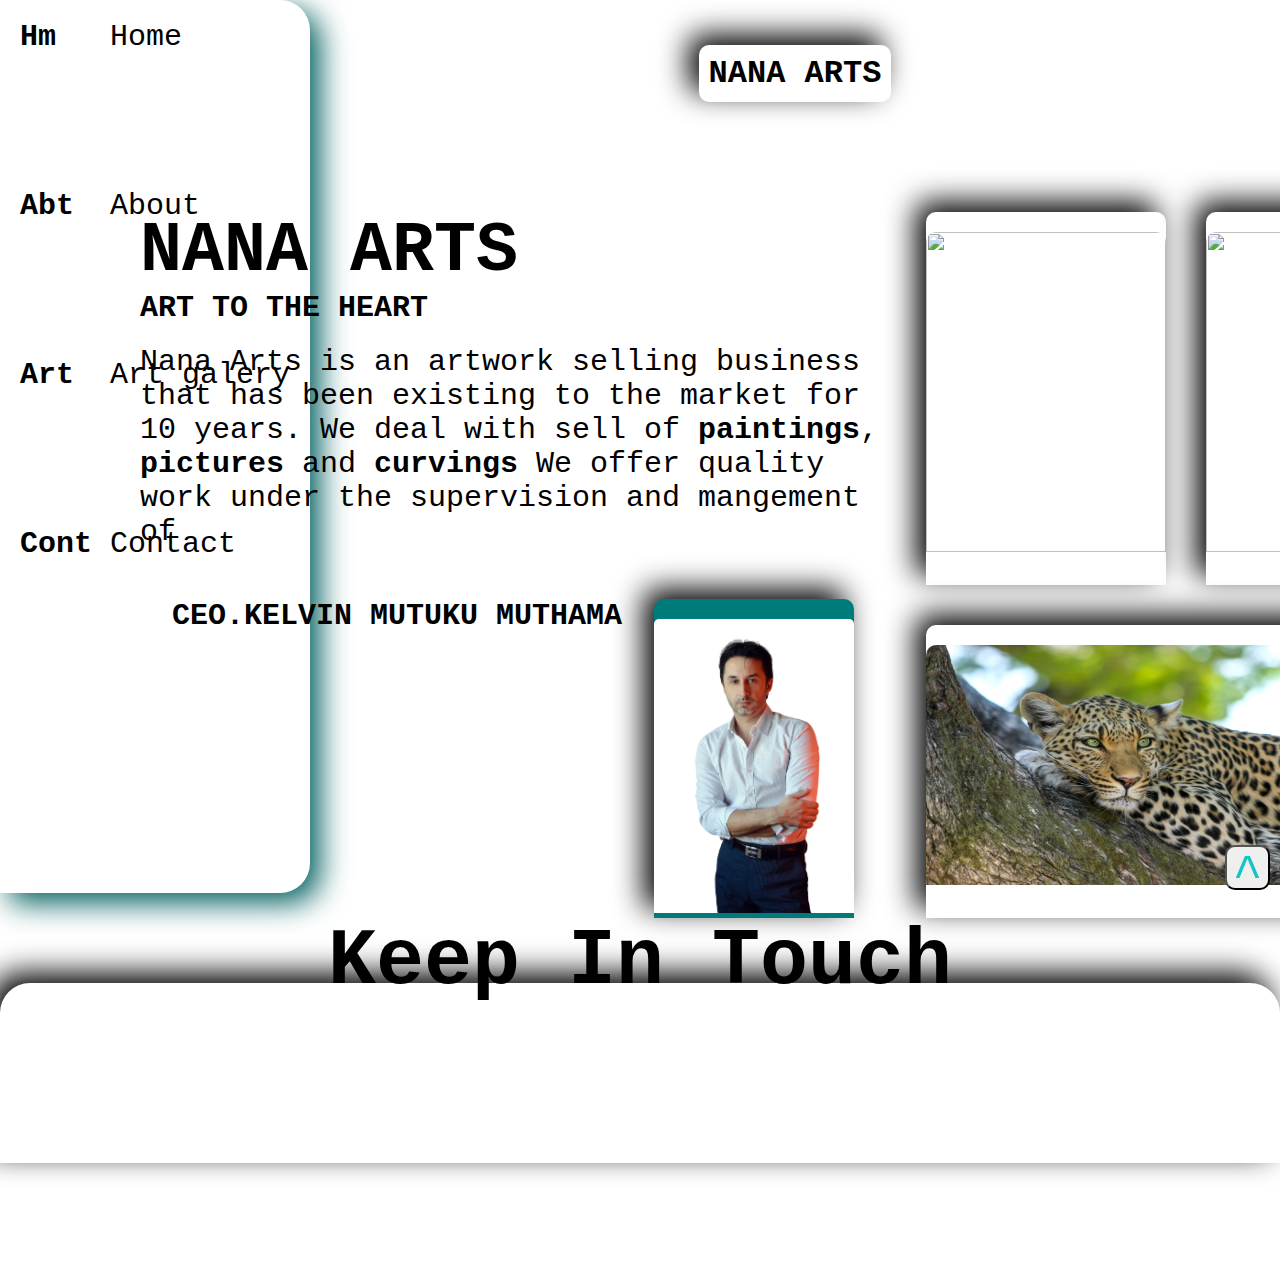
==== index.html @ 87725ecd "Add files via upload" ====
<!DOCTYPE html>
<html lang="en">

<head>
    <meta charset="UTF-8">
    <meta name="viewport" content="width=device-width, initial-scale=1.0">
    <title>Document</title>
    <link rel="stylesheet" href="index.css">
</head>

<body>
    <main>
        <header>
            <div class="header" id="header">
                <h1>NANA ARTS</h1>
            </div>
        </header>
        <aside>
            <ul>
                <li>
                    <h1>Hm</h1>
                </li>
                <li>
                    <H1>Abt</H1>
                </li>
                <li>
                    <H1>Art</H1>
                </li>
                <li>
                    <h1>Cont</h1>
                </li>
            </ul>
            <ul>
                <li><a href="index.html">Home</a></li>
                <li><a href="#">About</a></li>
                <li><a href="art.html"> Art galery</a></li>
                <li><a href="#contact">Contact</a></li>
            </ul>
        </aside>
        <article>
            <div class="desc">
                <div class="info">
                    <div class="doc">
                        <h1>NANA ARTS</h1>
                        <H3>ART TO THE HEART</H3>
                        <P>Nana Arts is an artwork selling business that has been existing to the market for 10 years.
                            We deal with sell of <b>paintings</b>, <b>pictures</b> and <b>curvings</b> We offer quality
                            work under the supervision and mangement of</P>
                        </div>
                        <div class="ceo">
                            <h3>CEO.KELVIN MUTUKU MUTHAMA</h3>
                            <div class="img"><img src="man-5987532-Photoroom.png-Photoroom.png" alt="" width="200vh"></div>
                        </div>
                </div>
                <div class="container-four">
                    <div class="card">
                        <div class="img"><img
                                src="vecteezy_some-colorful-stones-are-displayed-dark-navy-and-yellow-ai_28289077.jpg"
                                alt="" width="240px" height="320px"></div>
                    </div>
                    <div class="card">
                        <div class="img"><img src="vecteezy_colorful-stones-background_14012639.jpeg" alt=""
                                width="240px" height="320px"></div>
                    </div>
                    <div class="card">
                        <div class="img"><img
                                src="leopard-515509.jpg"
                                alt="" width="420px" height="240px"></div>
                    </div>
                </div>
            </div>
        </article>
        <footer>
            <div class="contact" id="contact">
                <h1>Keep In Touch</h1>
                <div class="all">
                    <ul>
                        <li><a href="mailto:muthamakelinmutukumuthama@gmail.com">E-mail</a></li>
                        <li><a href="https://wa.me/+254789813147">Whatsapp</a></li>
                        <li><a href="https://twitter.com/@Mu1Kelvinmutuku">Twitter</a></li>
                        <li><a href="https://t.me/@Tush909">Telegram</a></li>
                        <li><a href="https://www.tiktok.com/@kelvinmutukumutha">Tiktok</a></li>
                    </ul>
                    <div class="friends">
                        <h3>In partnership with</h3>
                        <a href="https://taught90.github.io/musique/">Imani musique</a>
                    </div>
                </div>
        </footer>
        <button><a href="#header">^</a></button>
    </main>
</body>

</html>
---- index.css ----
*{
    padding: 0;
    margin: 0;
    font-family:'Courier New', Courier, monospace;
}
main{
    display: grid;
    grid-template-areas: 
    "side head head"
    "side content content"
    "foot foot foot";
    grid-template-columns: auto 1fr 1fr;
    grid-template-rows: 1fr auto 1fr;
}


header{
    grid-area: head;
    display: flex;
    align-items: center;
    justify-content: center;
}
.header{
    margin-top: 5vh;
    margin-bottom: 10vh;
    border-radius: 10px;
    padding: 10px;
    box-shadow: -10px -10px 30px ;
    transition: all 1s linear;
}
.header:hover{
    box-shadow:inset -5px -5px 70px #004242;
    cursor: pointer;
    color: aqua;
    padding: 15px;
}

aside{
    display: flex;
    justify-content: space-between;
    grid-area: side;
    width: 8vh;
    padding: 20px;
    margin-bottom: 10vh;
    border-radius: 0 30px  30px 0;
    box-shadow: 10px 10px 30px ;
    transition: all 1.5s linear;
}
aside:hover{
    box-shadow: 10px 10px 30px #005e5e;
    width: 30vh;
}
aside:hover ul li a{
    opacity: 1;
}
aside ul{
    font-size: 30px;
    list-style: none;
}
aside ul li h1{
    font-size: 30px;
}
aside ul li{
    margin-bottom: 15vh;
}
aside ul li a{
    text-decoration: none;
    font-weight: 200;
    color: black;
    opacity: 0;
    transition: all .5s linear;
}
aside ul li a:hover{
    box-shadow: -10px -10px 30px #007b7b;
    border-radius: 5px;
    padding: 5px;
}
article{
    grid-area: content;
    display: flex;
    flex-direction: column;
    align-items: center;
    justify-content: center;
}
.container{
    box-shadow: -10px -10px 30px ;
    border-radius: 30px;
    margin-bottom: 10vh;
    transition: all 1s linear;
}
.container h2{
    margin-left: 20px;
}
.container .content{
    display: flex;
    align-items: center;
    justify-content: center;
    padding: 20px 0 20px 0;
    gap: .5rem;
}
.container:hover{
    box-shadow: -10px -10px 30px #005e5e;
}
.container .content .img{
    transition: all 1s ease-in-out;
}
.img + .img{
    margin-left: -10%;
}
.container .content .img img{
    border-radius: 15px;
}
.container .content .img:hover{
    z-index: 1;
    transform: rotate(-5deg);
    cursor: pointer;
}
.container .content .img:hover ~ .img{
    translate: 3rem;
}

.container-two{
    box-shadow: -10px -10px 70px ;
    border-radius: 30px;
    margin-bottom: 10vh;
    min-height: 40vh;
    transition: all 1s linear;
}
.container-two:hover{
    box-shadow: -10px -10px 30px #005e5e;
}
.container-two:hover .content-two{
    translate: 20px;
    scale: .9;
}
.container-two h2{
    margin-left: 20px;
}
.container-two .content-two{
    display: flex;
    align-items: center;
    justify-content: center;
    flex-wrap: wrap;
    padding-top: 20px 0 20px 0;
    transition: all 1s linear;
}
.container-two .content-two .img{
    margin: 10px;
    transition: all 1s ease-in-out;
    transition-delay: 1s;
}
.container-two .content-two .img img{
    border-radius: 10px;
    filter: drop-shadow(-2px -2px 10px);
}
.container-two .content-two .img:hover ~ .img.img{
    translate: -16.2rem;
    z-index: -1;
    cursor: pointer;
    opacity: 0;
}

.container-three{
    display: flex;
    flex-wrap: wrap;
    margin-bottom: 10vh;
}
.container-three .card{
    margin: 20px;
    padding-top: 20px;
    border-radius: 10px 10px 0 0;
    box-shadow: -10px -10px 30px ;
    transition: all 1s linear;
}
.container-three .card:hover{
    box-shadow: -10px -10px 30px #005e5e;
}
.container-three .card .img img{
    transition: all 1s linear;
    border-radius: 10px 10px 0 0;
}
.container-three .card .img{
    overflow: hidden;
}
.container-three .card:hover .img img{
    scale: 1.2;
    filter:opacity(75%);
    cursor: pointer;
}

footer{
    grid-area: foot;
    height: 20vh;
    display: flex;
    align-items: center;
    justify-content: center;
    border-radius:30px 30px 0 0;
    box-shadow: -10px -10px 30px ;
    transition: all 1s linear;
}
footer:hover{
    height:25vh;
    box-shadow: -10px -10px 30px #005e5e;
}
footer:hover .contact .all{
    opacity: 1;
}
footer:hover .contact h1{
    font-size: 50px;
    margin-top: 5vh;
}
footer .contact{
    display: flex;
    flex-direction: column;
}
footer .contact h1{
    margin-top: 5vh;
    font-size: 80px;
    text-align: center;
    transition: all 1s linear;
}
footer .contact .all{
    opacity: 0;
    display: flex;
    justify-content: space-between;
    font-size: 30px;
    transition: all 1s linear;
}
footer .contact .all ul{
    display: flex;
    margin-right: 10vh;
}
footer .contact .all ul li{
    margin: 30px;
    list-style: none;
}
footer .contact .all ul li a{
    text-decoration: none;
    color: black;
    transition: all .5s linear;
}
footer .contact .all ul li a:hover{
    box-shadow: -10px -10px 30px #005e5e;
    border-radius: 5px;
    padding: 5px;
}
footer .contact .all .friends{
    display: flex;
    flex-direction: column;
    justify-content: center;
    margin: 30px 20vh;
}
footer .contact .all .friends a{
    margin-top: 20px;
    text-decoration: none;
    transition: all .5s linear;
}
footer .contact .all .friends a:hover{
    box-shadow: -10px -10px 30px #005e5e;
    border-radius: 5px;
    padding: 5px;
}
button{
    position: fixed;
    bottom: 10px;
    right: 10px;
    height: 45px;
    width: 45px;
    border-radius: 10px;
}
button a{
    text-decoration: none;
    font-size: 50px;
    color: rgb(20, 197, 197);
}
button:hover{
    transition: all .5s linear;
    background: gray;
}



article .desc{
    width: 150vh;
    display: flex;
    justify-content: space-between;
    margin-bottom: 5vh;
}
article .desc .info{

    width: 150vh;
    display: flex;
    flex-direction: column;
    padding: 20px;
}
article .desc .info .doc h1{
    font-size: 70px;
}
article .desc .info .doc h3{
    margin-bottom: 20px;
    font-size: 30px;
}
article .desc .info .doc p{
    font-size: 30px;
    margin-bottom: 50px;
}
article .desc .info .ceo{
    display: flex;
    justify-content: space-evenly;
}
article .desc .info .ceo h3{
    font-size: 30px;
}
article .desc .info .ceo .img{
    background: #007b7b;
    padding-top: 20px;
    box-shadow: -10px -10px 30px ;
    border-radius: 10px 10px 0 0;
}
article .desc .info .ceo .img img{
    background: #fff;
    border-radius: 5px 5px 0 0;
}


article .desc .container-four{
    display: flex;
    flex-wrap: wrap;
    animation: animate .8s ease-out;

}
@keyframes animate {
    0%{
        transform: translate(520px);
    }
}
.container-four .card{
    margin: 20px;
    padding-top: 20px;
    border-radius: 10px 10px 0 0;
    box-shadow: -10px -10px 30px ;
    transition: all 1s linear;
}
.container-four .card:hover{
    box-shadow: -10px -10px 30px #005e5e;
}
.container-four .card .img img{
    transition: all 1s linear;
    border-radius: 10px 10px 0 0;
}
.container-four .card .img{
    overflow: hidden;
}
.container-four .card:hover .img img{
    scale: 1.2;
    filter:opacity(75%);
    cursor: pointer;
}

@media screen and (max-width:1024px) {
    main{
        grid-template-areas: 
        "head"
        "side"
        "content"
        "foot";
        grid-template-rows: .5fr auto auto .5fr ;
        grid-template-columns: 1fr;
    }
    article{
        display: flex;
        flex-direction: column;
    }
    article .desc{
        display: flex;
        flex-direction: column;
        width: auto;
    }
    article .desc .info{

        width: auto;
        display: flex;
        flex-direction: column;
        padding: 20px;
    }
    aside{
        display: flex;
        flex-direction: column;
        align-items: center;
        padding: 20px;
        width: auto;
        height: 50px;
        border-radius: 30px ;
        box-shadow: -10px -10px 30px ;
        transition: all 1s linear;
    }
    aside:hover{
        box-shadow: 10px 10px 30px #005e5e;
        border-radius:0 0 30px 30px ;
        height: 20vh;
        width: auto;
    }
    aside ul{
        font-size: 20px;
        display: flex;
        transition: all 1.5s linear;

    }
    aside ul li{
        margin: 30px;
    }
    aside ul li{
        margin-bottom: 2vh;
    }
    article .desc .info .ceo .img img{
        height: 420px;
        width: 280px;
    }

    .container-four {
        align-items: center;
    }
    .container-four .card .img img{
        height: 420px;
        width: 280px;
    }
    .container-four .card:nth-child(3) .img img{
        width: 420px;
        height: 280px;
    }
    footer:hover{
        height:30vh;
    }
    footer .contact h1{
        margin-top: 70px;
        font-size: 50px;
    }
    footer:hover .contact h1{
        font-size: 30px;
        margin-top: 5vh;
    }
    footer .contact .all{
        font-size: 20px;
        
    }
    footer .contact .all ul{
        margin: 0;
        margin-bottom: 20px;
    }
    footer .contact .all ul li{
        margin: 10px;
    }
    footer .contact .all .friends{
        font-size: 20px;
        margin: 0;
        margin-top: 10px;
    }
}
@media screen and (max-width:800px){
    footer:hover{
        height:30vh;
    }
    footer .contact h1{
        margin-top: 70px;
        font-size: 50px;
    }
    footer:hover .contact h1{
        font-size: 30px;
        margin-top: 5vh;
    }
    footer .contact .all{
        font-size: 20px;
        display: flex;
        flex-direction: column;
        align-items: center;
    }
    footer .contact .all ul{
        margin: 0;
        margin-bottom: 20px;
    }
    footer .contact .all ul li{
        margin: 10px;
    }
    footer .contact .all .friends{
        font-size: 20px;
        margin: 0;
    }
    footer .contact .all .friends a{
        text-align: center;
    }
}
@media screen and (max-width:800px){
    .container-four .card .img img{
        height: 220px;
        width: 140px;
    }
    .container-four .card:nth-child(3) .img img{
        width: 320px;
        height: 180px;
    }
    article .desc .info .ceo .img img{
        height: 220px;
        width: 140px;
    }
    article .desc .info .doc h1{
        font-size: 50px;
    }
    article .desc .info .doc h3{
        margin-bottom: 20px;
        font-size: 20px;
    }
    article .desc .info .doc p{
        font-size: 20px;
        margin-bottom: 50px;
    }
}
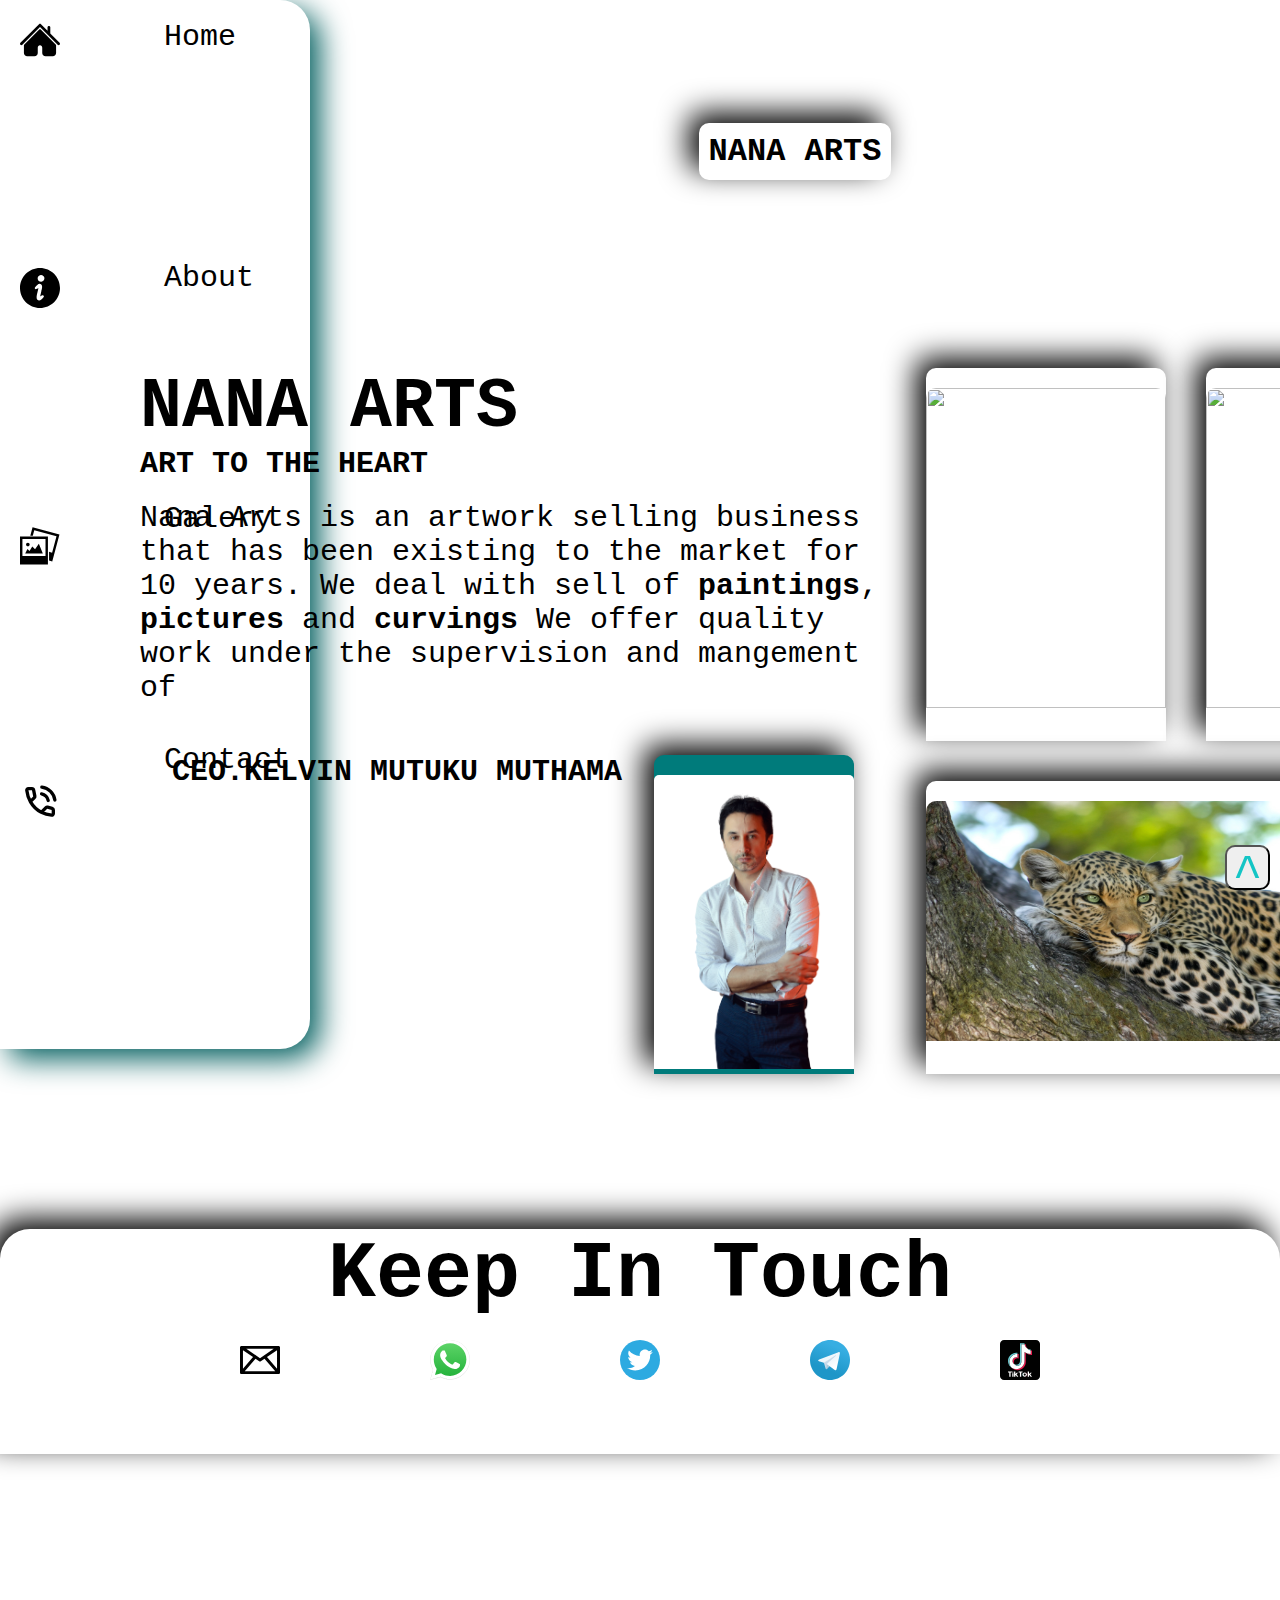
==== commit 9bbd911b: "Add files via upload" ====
--- a/index.html
+++ b/index.html
@@ -16,24 +16,16 @@
             </div>
         </header>
         <aside>
-            <ul>
-                <li>
-                    <h1>Hm</h1>
-                </li>
-                <li>
-                    <H1>Abt</H1>
-                </li>
-                <li>
-                    <H1>Art</H1>
-                </li>
-                <li>
-                    <h1>Cont</h1>
-                </li>
+            <ul class="icons">
+                <li><img src="home-button-for-interface-svgrepo-com.svg" alt="" width="40px"></li>
+                <li><H1><img src="information-3-svgrepo-com.svg" alt="" width="40px"></H1></li>
+                <li><H1><img src="pictures1-svgrepo-com.svg" alt="" width="40px"></H1></li>
+                <li><h1><img src="phone-call-svgrepo-com.svg" alt="" width="40px"></h1></li>
             </ul>
-            <ul>
+            <ul class="buttons">
                 <li><a href="index.html">Home</a></li>
                 <li><a href="#">About</a></li>
-                <li><a href="art.html"> Art galery</a></li>
+                <li><a href="art.html"> Galery</a></li>
                 <li><a href="#contact">Contact</a></li>
             </ul>
         </aside>
@@ -73,6 +65,13 @@
         <footer>
             <div class="contact" id="contact">
                 <h1>Keep In Touch</h1>
+                <ul class="ewttt">
+                    <li><img src="email-envelope-button-svgrepo-com.svg" alt="" width="40px"></li>
+                    <li><img src="whatsapp-symbol-logo-svgrepo-com.svg" alt="" width="40px"></li>
+                    <li><img src="twitter-3-logo-svgrepo-com.svg" alt="" width="40px"></li>
+                    <li><img src="telegram-logo-svgrepo-com.svg" alt="" width="40px"></li>
+                    <li><img src="tiktok-logo-logo-svgrepo-com.svg" alt="" width="40px"></li>
+                </ul>
                 <div class="all">
                     <ul>
                         <li><a href="mailto:muthamakelinmutukumuthama@gmail.com">E-mail</a></li>
--- a/index.css
+++ b/index.css
@@ -44,33 +44,71 @@
     margin-bottom: 10vh;
     border-radius: 0 30px  30px 0;
     box-shadow: 10px 10px 30px ;
-    transition: all 1.5s linear;
+    transition: all 1s linear;
 }
 aside:hover{
     box-shadow: 10px 10px 30px #005e5e;
     width: 30vh;
 }
-aside:hover ul li a{
+aside:hover ul.buttons li a{
     opacity: 1;
 }
-aside ul{
+aside:hover ul.icons li{
+    animation: icons .5s linear;
+    animation-delay: 1s;
+}
+@keyframes icons {
+    0%{
+        transform: rotate(-10deg);
+    } 
+    12.5%{
+        transform: rotate(10deg);
+    }    
+    25%{
+        transform: rotate(-10deg);
+    }    
+    37.5%{
+        transform: rotate(10deg);
+    }    
+    50%{
+        transform: rotate(-10deg);
+    }    
+    62.5%{
+        transform: rotate(10deg);
+    }    
+    75%{
+        transform: rotate(-10deg);
+    }    
+    87.5%{
+        transform: rotate(10deg);
+    }       
+    100%{
+        transform: rotate(0deg);
+    }    
+}
+aside ul.icons{
     font-size: 30px;
     list-style: none;
 }
-aside ul li h1{
-    font-size: 30px;
-}
-aside ul li{
-    margin-bottom: 15vh;
-}
-aside ul li a{
+aside ul.icons li{
+    margin-bottom: 21vh;
+}
+aside ul.buttons{
+    font-size: 20px;
+    list-style: none;
+}
+aside ul.buttons li{
+    margin-bottom: 23vh;
+}
+aside ul.buttons li a{
     text-decoration: none;
     font-weight: 200;
     color: black;
+    font-size: 30px;
     opacity: 0;
     transition: all .5s linear;
 }
-aside ul li a:hover{
+aside ul.buttons li a:hover{
     box-shadow: -10px -10px 30px #007b7b;
     border-radius: 5px;
     padding: 5px;
@@ -190,20 +228,25 @@
 
 footer{
     grid-area: foot;
-    height: 20vh;
-    display: flex;
-    align-items: center;
-    justify-content: center;
+    margin-top: 10vh;
+    height: 25vh;
     border-radius:30px 30px 0 0;
     box-shadow: -10px -10px 30px ;
-    transition: all 1s linear;
+    transition: all .5s linear;
 }
 footer:hover{
-    height:25vh;
+    height: 30vh;
     box-shadow: -10px -10px 30px #005e5e;
 }
 footer:hover .contact .all{
     opacity: 1;
+}
+footer:hover .contact ul.ewttt{
+    transform: translate(-25%);
+}
+footer:hover .contact ul.ewttt li{
+    animation: icons .5s linear;
+    animation-delay: 1s;
 }
 footer:hover .contact h1{
     font-size: 50px;
@@ -214,10 +257,18 @@
     flex-direction: column;
 }
 footer .contact h1{
-    margin-top: 5vh;
     font-size: 80px;
     text-align: center;
     transition: all 1s linear;
+}
+footer .contact ul.ewttt{
+    display: flex;
+    list-style:none;
+    justify-content: center;
+    transition: all 1s linear;
+}
+footer ul.ewttt li{
+    margin: 20px 75px 0;
 }
 footer .contact .all{
     opacity: 0;
@@ -370,6 +421,28 @@
     article{
         display: flex;
         flex-direction: column;
+        width: auto;
+    }
+    article{
+        padding: 20px;
+    }
+    .container .content .img img{
+        width: 210px;
+        height: 400px;
+    }
+    .container .content .img:hover{
+        transform: rotate(-5deg);
+    }
+    .container .content .img:hover ~ .img{
+        translate: 1.5rem;
+    }
+    .container-two .content-two .img img{
+        width: 210px;
+        height: 400px;
+    }
+    .container-three .card .img img{
+        width: 210px;
+        height: 400px;
     }
     article .desc{
         display: flex;
@@ -377,7 +450,6 @@
         width: auto;
     }
     article .desc .info{
-
         width: auto;
         display: flex;
         flex-direction: column;
@@ -392,25 +464,29 @@
         height: 50px;
         border-radius: 30px ;
         box-shadow: -10px -10px 30px ;
-        transition: all 1s linear;
+        transition: all .5s linear;
     }
     aside:hover{
         box-shadow: 10px 10px 30px #005e5e;
         border-radius:0 0 30px 30px ;
-        height: 20vh;
+        height: 15vh;
         width: auto;
     }
-    aside ul{
+    aside ul.buttons{
+        display: flex;
+        font-size: 20px;
+    }
+    aside ul.buttons li{
+        margin: 0 40px 0;
+    }
+    aside ul.icons{
         font-size: 20px;
         display: flex;
         transition: all 1.5s linear;
-
-    }
-    aside ul li{
-        margin: 30px;
-    }
-    aside ul li{
-        margin-bottom: 2vh;
+    }
+    aside ul.icons li 
+    {
+        margin:0 70px 0px ;
     }
     article .desc .info .ceo .img img{
         height: 420px;
@@ -428,8 +504,11 @@
         width: 420px;
         height: 280px;
     }
+    footer{
+        transition: all .5s linear;
+    }
     footer:hover{
-        height:30vh;
+        height:22vh;
     }
     footer .contact h1{
         margin-top: 70px;
@@ -437,14 +516,26 @@
     }
     footer:hover .contact h1{
         font-size: 30px;
-        margin-top: 5vh;
+    }
+    footer:hover .contact ul.ewttt{
+        transform: translate(-23%);
+    }
+    footer .contact ul.ewttt li{
+        transition: all 1s linear;
+    }
+    footer:hover .contact ul.ewttt li{
+        margin: 0 45px 0;
+    }
+    footer .contact ul.ewttt li img{
+        transition: all 1s linear;
+    }
+    footer:hover .contact ul.ewttt li img{
+        width: 20px;
     }
     footer .contact .all{
-        font-size: 20px;
-        
+        font-size: 20px; 
     }
     footer .contact .all ul{
-        margin: 0;
         margin-bottom: 20px;
     }
     footer .contact .all ul li{
@@ -456,20 +547,31 @@
         margin-top: 10px;
     }
 }
-@media screen and (max-width:800px){
+
+@media screen and (max-width:875px){
     footer:hover{
-        height:30vh;
+        height:40vh;
     }
     footer .contact h1{
-        margin-top: 70px;
+        margin-top: 1vh;
         font-size: 50px;
     }
     footer:hover .contact h1{
-        font-size: 30px;
-        margin-top: 5vh;
+        font-size: 50px;
+    }
+    footer:hover .contact ul{
+        transform: translate(0);
+    }
+    footer:hover ul.ewttt li img{
+        margin:10px 10px 0;
+    }
+    footer ul.ewttt li{
+        margin:10px 40px 0;
+    }
+    footer:hover .contact ul.ewttt li img{
+        width: 30px;
     }
     footer .contact .all{
-        font-size: 20px;
         display: flex;
         flex-direction: column;
         align-items: center;
@@ -479,17 +581,20 @@
         margin-bottom: 20px;
     }
     footer .contact .all ul li{
-        margin: 10px;
+        margin: 20px;
+        font-size: 24px;
     }
     footer .contact .all .friends{
-        font-size: 20px;
+        font-size: 24px;
         margin: 0;
     }
     footer .contact .all .friends a{
         text-align: center;
-    }
-}
-@media screen and (max-width:800px){
+        font-size: 30px;
+    }
+}
+
+@media screen and (max-width:700px){
     .container-four .card .img img{
         height: 220px;
         width: 140px;
@@ -513,4 +618,77 @@
         font-size: 20px;
         margin-bottom: 50px;
     }
+    article{
+        padding: 20px;
+    }
+    .container .content .img img{
+        width: 120px;
+        height: 300px;
+    }
+    .container .content .img:hover{
+        transform: rotate(-5deg);
+    }
+    .container .content .img:hover ~ .img{
+        translate: 1.5rem;
+    }
+    .container-two .content-two .img img{
+        width: 120px;
+        height: 300px;
+    }
+    .container-three .card .img img{
+        width: 120px;
+        height: 300px;
+    }
+}
+
+@media screen and (max-width:910px){
+    .container-four .card .img img{
+        height: 220px;
+        width: 140px;
+    }
+    .container-four .card:nth-child(3) .img img{
+        width: 320px;
+        height: 180px;
+    }
+    article .desc .info .ceo .img img{
+        height: 220px;
+        width: 140px;
+    }
+    article .desc .info .doc h1{
+        font-size: 50px;
+    }
+    article .desc .info .doc h3{
+        margin-bottom: 20px;
+        font-size: 20px;
+    }
+    article .desc .info .doc p{
+        font-size: 20px;
+        margin-bottom: 50px;
+    }
+    article{
+        padding: 20px;
+    }
+    .container .content .img img{
+        width: 150px;
+        height: 330px;
+    }
+    .container .content .img:hover{
+        transform: rotate(-5deg);
+    }
+    .container .content .img:hover ~ .img{
+        translate: 1.5rem;
+    }
+    .container-two .content-two .img img{
+        width: 150px;
+        height: 330px;
+    }
+    .container-three .card .img img{
+        width: 150px;
+        height: 330px;
+    }
+}
+@media screen and (max-width:930px) {
+    footer:hover .contact ul.ewttt{
+        transform: translate(-20%);
+    }
 }